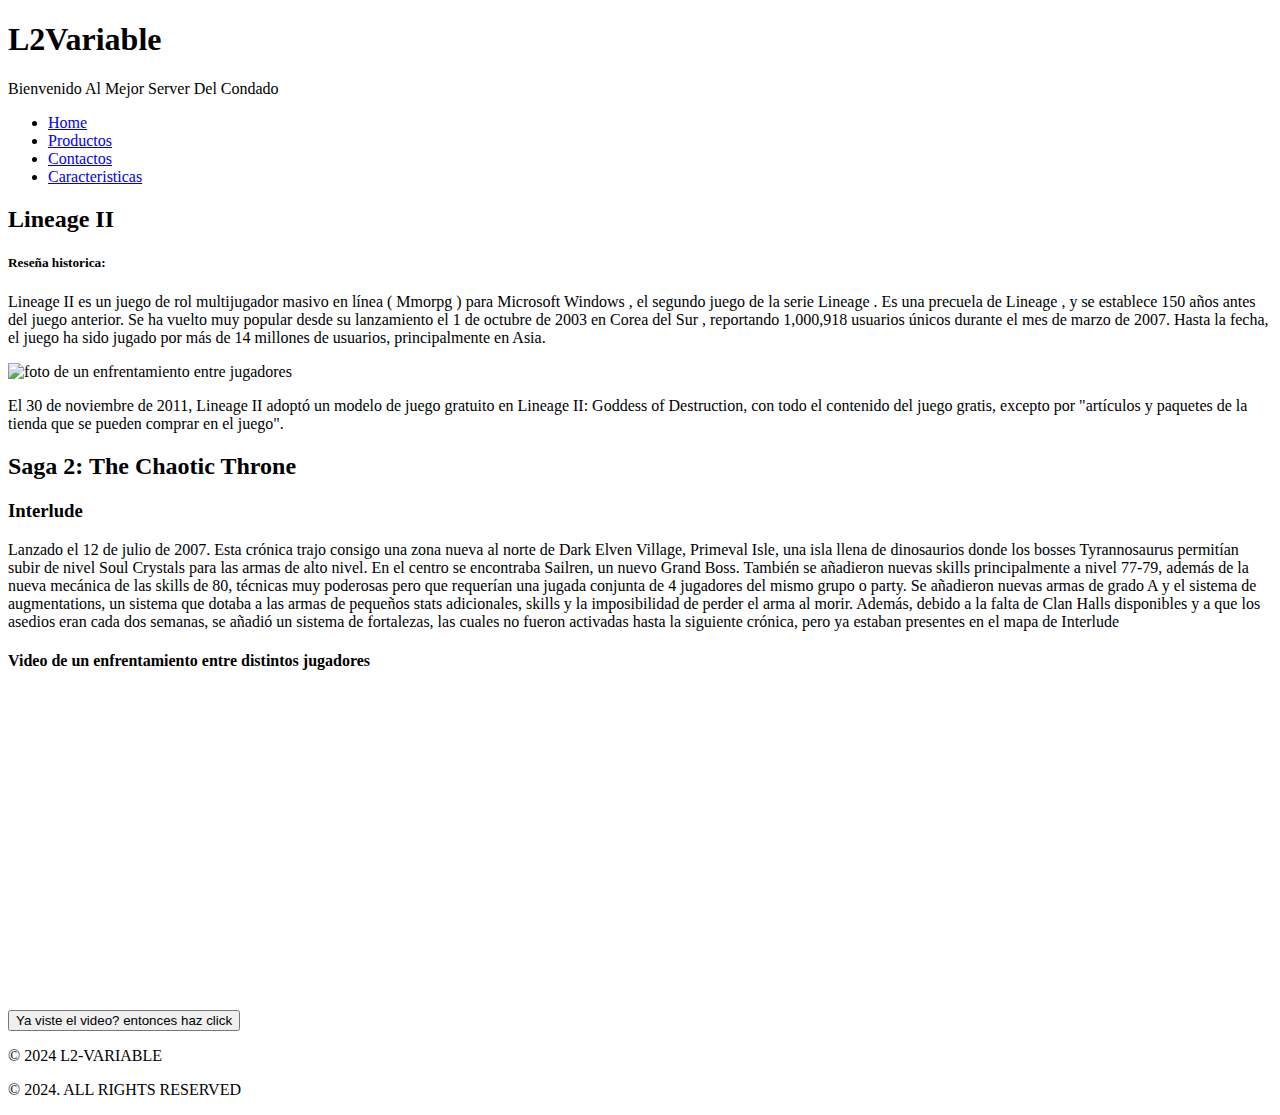
==== index.html @ 5590600d "Add files via upload" ====
<!DOCTYPE html>
<html lang="en">

<head>
    <meta charset="UTF-8">
    <meta name="viewport" content="width=device-width, initial-scale=1.0">
    <title>L2Variable</title>
    <link rel="stylesheet" type="text/css" href="Styles/home.css">
    <script src="/JS/script.js"></script>
</head>

<body>
    <h1 class="titulo">L2Variable</h1>
    <div id="banner">Bienvenido Al Mejor Server Del Condado</div>

    <nav class="barra">
        <ul>
            <li><a href="index.html" title="ir a Inicio">Home</a></li>
            <li><a href="product.html" title="Ir a Productos">Productos</a></li>
            <li><a href="contact.html" title="Ir a contactos">Contactos</a></li>
            <li><a href="about.html" title="Ir a Caracteristicas">Caracteristicas</a></li>
        </ul>

    </nav>
    <h2>Lineage II</h2>
    <h5>Reseña historica:</h5>
    <p>Lineage II es un juego de rol multijugador masivo en línea ( Mmorpg ) para Microsoft Windows , el segundo juego
        de la serie Lineage . Es una precuela de Lineage , y se establece 150 años antes del juego anterior. Se ha
        vuelto muy popular desde su lanzamiento el 1 de octubre de 2003 en Corea del Sur , reportando 1,000,918 usuarios
        únicos durante el mes de marzo de 2007. Hasta la fecha, el juego ha sido jugado por más de 14 millones de
        usuarios, principalmente en Asia.
    </p>
    <nav class="foto">
        <img src="Imagenes/agite.jpeg" alt="foto de un enfrentamiento entre jugadores">
    </nav>
    <p>El 30 de noviembre de 2011, Lineage II adoptó un modelo de juego gratuito en Lineage II: Goddess of Destruction,
        con todo el contenido del juego gratis, excepto por "artículos y paquetes de la tienda que se pueden comprar
        en el juego".</p>
    <h2>Saga 2: The Chaotic Throne</h2>
    <h3>Interlude</h3>
    <p>Lanzado el 12 de julio de 2007. Esta crónica trajo consigo una zona nueva al norte de Dark Elven Village,
        Primeval Isle, una isla llena de dinosaurios donde los bosses Tyrannosaurus permitían subir de nivel Soul
        Crystals para las armas de alto nivel. En el centro se encontraba Sailren, un nuevo Grand Boss.

        También se añadieron nuevas skills principalmente a nivel 77-79, además de la nueva mecánica de las skills de
        80, técnicas muy poderosas pero que requerían una jugada conjunta de 4 jugadores del mismo grupo o party.

        Se añadieron nuevas armas de grado A y el sistema de augmentations, un sistema que dotaba a las armas de
        pequeños stats adicionales, skills y la imposibilidad de perder el arma al morir.

        Además, debido a la falta de Clan Halls disponibles y a que los asedios eran cada dos semanas, se añadió un
        sistema de fortalezas, las cuales no fueron activadas hasta la siguiente crónica, pero ya estaban presentes en
        el mapa de Interlude</p>

    <h4>Video de un enfrentamiento entre distintos jugadores</h4>

    <nav class="video">
        <iframe width="700" height="315" src="https://www.youtube.com/embed/2VliXRPxHlU?si=WfeLjUIOBGz0pjMX"
            title="YouTube video player" frameborder="0"
            allow="accelerometer; autoplay; clipboard-write; encrypted-media; gyroscope; picture-in-picture; web-share"
            referrerpolicy="strict-origin-when-cross-origin" allowfullscreen>
        </iframe>
    </nav>


    <button id="boton1">Ya viste el video? entonces haz click</button>

    <footer>
        <p>© 2024 L2-VARIABLE</p>
        <p>© 2024. ALL RIGHTS RESERVED</p>
    </footer>
</body>

</html>
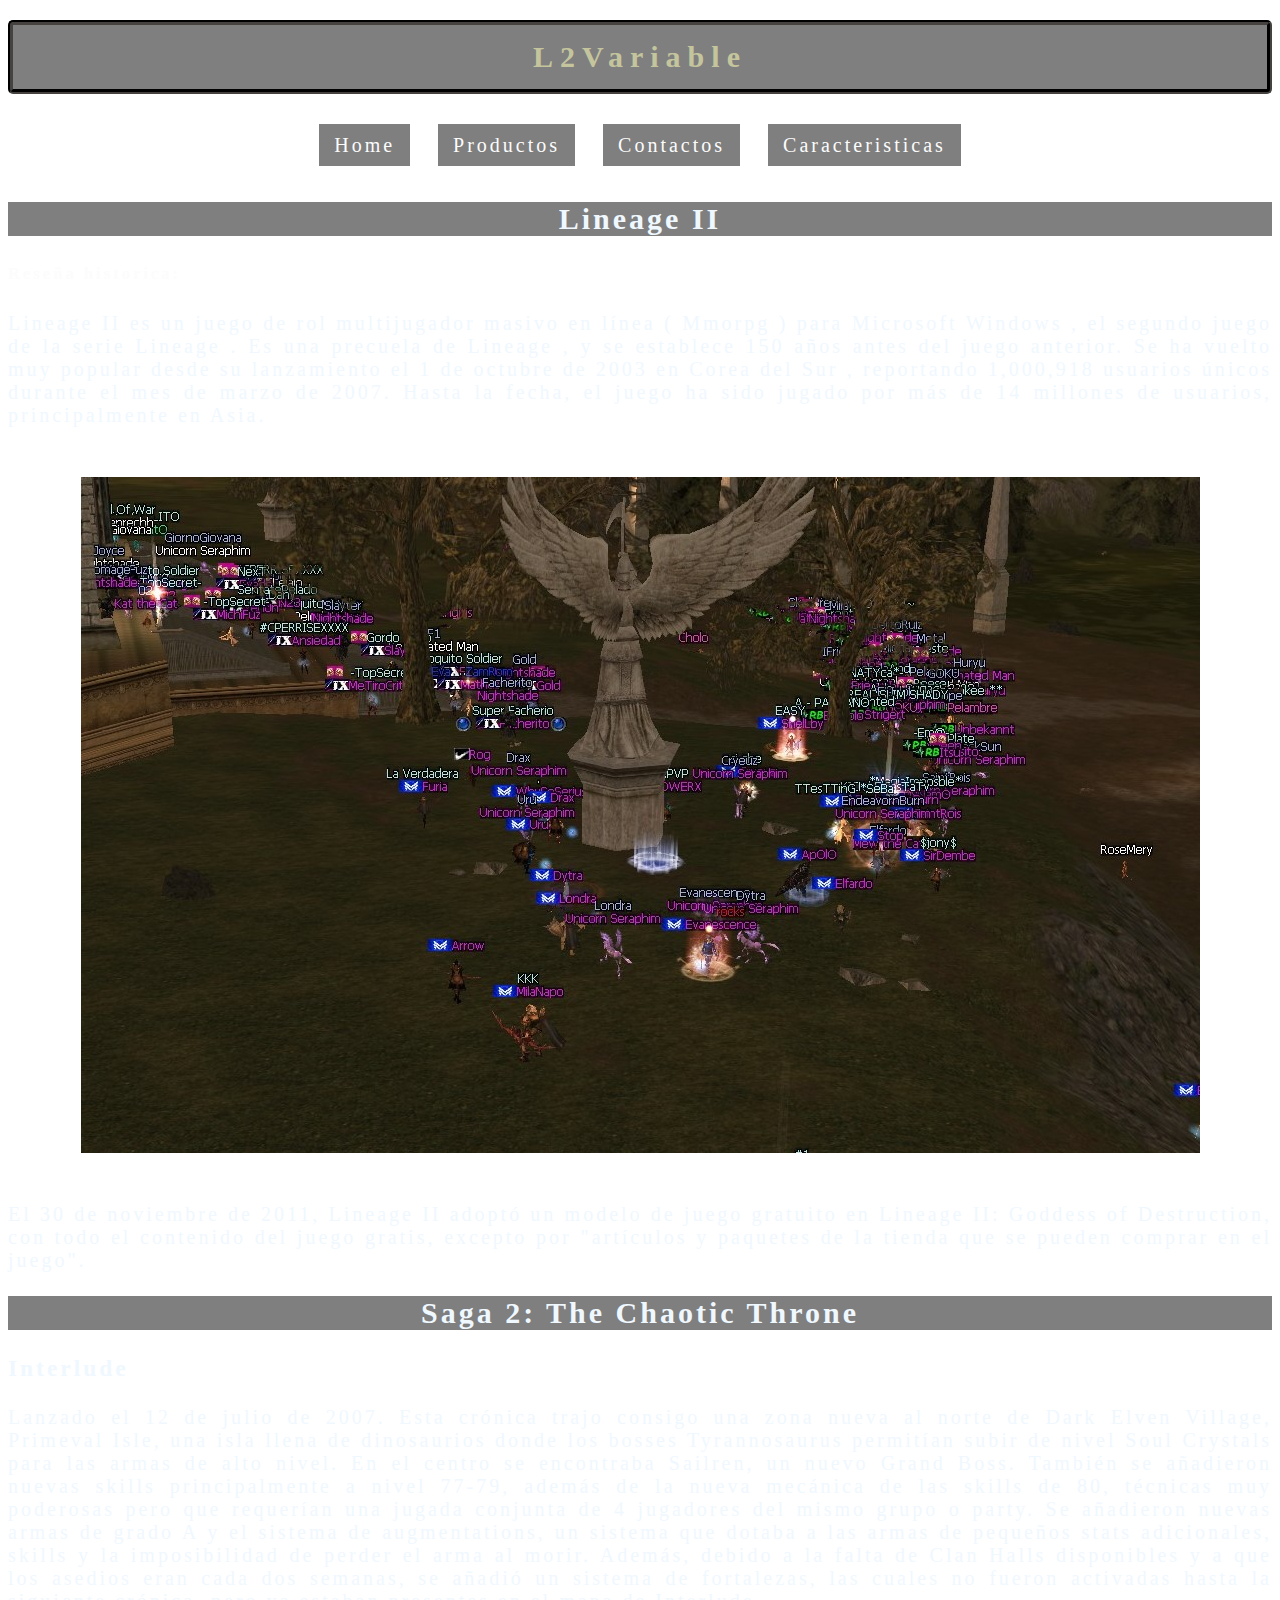
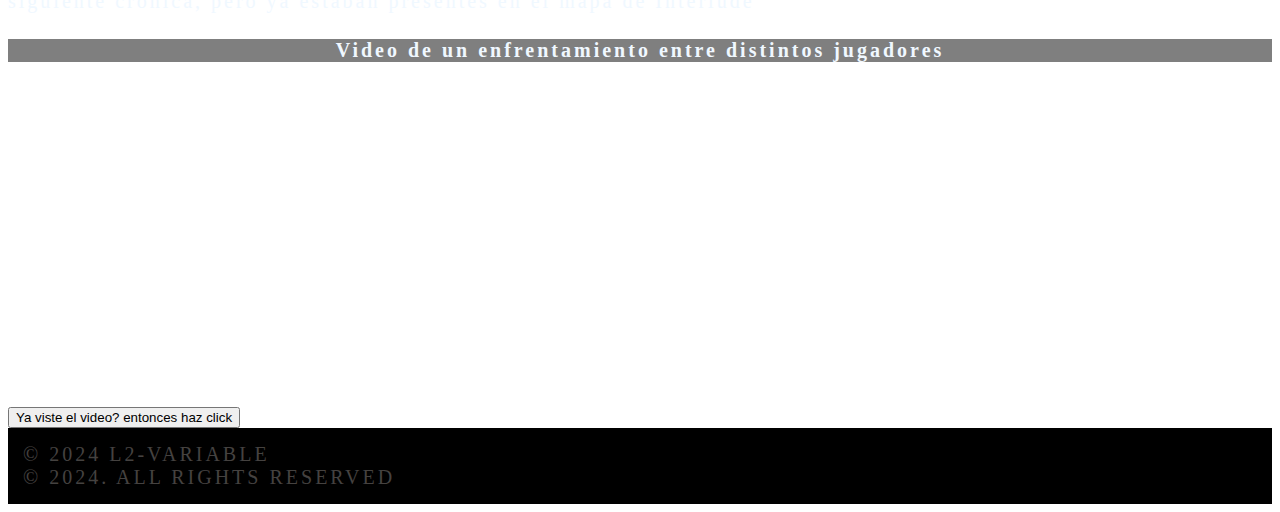
==== commit 6cc67a3d: "Initial commit" ====
--- a/index.html
+++ b/index.html
@@ -5,8 +5,8 @@
     <meta charset="UTF-8">
     <meta name="viewport" content="width=device-width, initial-scale=1.0">
     <title>L2Variable</title>
-    <link rel="stylesheet" type="text/css" href="Styles/home.css">
-    <script src="/JS/script.js"></script>
+    <link rel="stylesheet" type="text/css" href="styles/home.css">
+    <script src="/js/script.js"></script>
 </head>
 
 <body>
@@ -31,7 +31,7 @@
         usuarios, principalmente en Asia.
     </p>
     <nav class="foto">
-        <img src="Imagenes/agite.jpeg" alt="foto de un enfrentamiento entre jugadores">
+        <img src="imagenes/agite.jpeg" alt="foto de un enfrentamiento entre jugadores">
     </nav>
     <p>El 30 de noviembre de 2011, Lineage II adoptó un modelo de juego gratuito en Lineage II: Goddess of Destruction,
         con todo el contenido del juego gratis, excepto por "artículos y paquetes de la tienda que se pueden comprar
--- a/styles/home.css
+++ b/styles/home.css
@@ -0,0 +1,144 @@
+body {
+  font-family: "Bookman Old Style";
+  font-size: 20px;
+  background: transparent;
+  background-image: url("/Imagenes/l2.jpg");
+  background-repeat: no-repeat;
+  background-size: cover;
+  background-attachment: fixed;
+  letter-spacing: 3px;
+
+}
+
+.titulo {
+  color: #c5c59d;
+  display: flex;
+  font-size: 30px;
+  letter-spacing: 7px;
+  border: 5px groove#454240;
+  padding: 15px;
+  justify-content: center;
+  border-radius: 5px;
+  background-color: rgba(0, 0, 0, 0.5);
+
+}
+
+div {
+  color: aliceblue;
+
+}
+
+p {
+  color: aliceblue;
+  text-align: justify
+}
+
+.barra {
+  display: flex;
+  justify-content: space-around;
+  align-items: center;
+  box-sizing: border-box;
+
+
+  padding: 10px 0;
+  background: transparent;
+
+}
+
+.barra ul {
+  list-style: none;
+  margin: 0;
+  padding: 0;
+}
+
+.barra li {
+  display: inline-block;
+  margin: 10px;
+
+}
+
+.barra a {
+  text-decoration: none;
+  color: #fcfcfc;
+  padding: 10px 15px;
+  background-color: rgba(0, 0, 0, 0.5);
+}
+
+h2 {
+  color: aliceblue;
+  text-align: center;
+  background-color: rgba(0, 0, 0, 0.5);
+}
+
+h3 {
+  color: aliceblue;
+}
+
+h4 {
+  color: aliceblue;
+  text-align: center;
+  background-color: rgba(0, 0, 0, 0.5);
+}
+
+a {
+  color: #cec740;
+
+}
+
+.foto {
+  display: flex;
+  justify-content: space-around;
+  box-sizing: border-box;
+  margin: 10px;
+  padding: 10px 0;
+  background: transparent;
+
+}
+
+img {
+  display: flex;
+  justify-content: space-around;
+  box-sizing: border-box;
+  margin: 10px;
+  padding: 10px 0;
+  background: transparent;
+}
+
+.video {
+  display: flex;
+  justify-content: space-around;
+  box-sizing: border-box;
+}
+
+footer {
+  background-color: #000000;
+  padding: 15px;
+  text-align: center;
+}
+
+footer p {
+  margin: 0;
+  color: #454240;
+}
+
+#banner {
+  width: 250px;
+  height: 150px;
+  background-color: rgba(0, 0, 0, 0.5);
+  color: #fff;
+  text-align: center;
+  padding: 20px;
+  display: none;
+  position: fixed;
+  top: 20px;
+  left: 50%;
+  transform: translate(-50%);
+  z-index: 1000;
+}
+
+h5 {
+  color: #fcfcfc;
+}
+
+
+
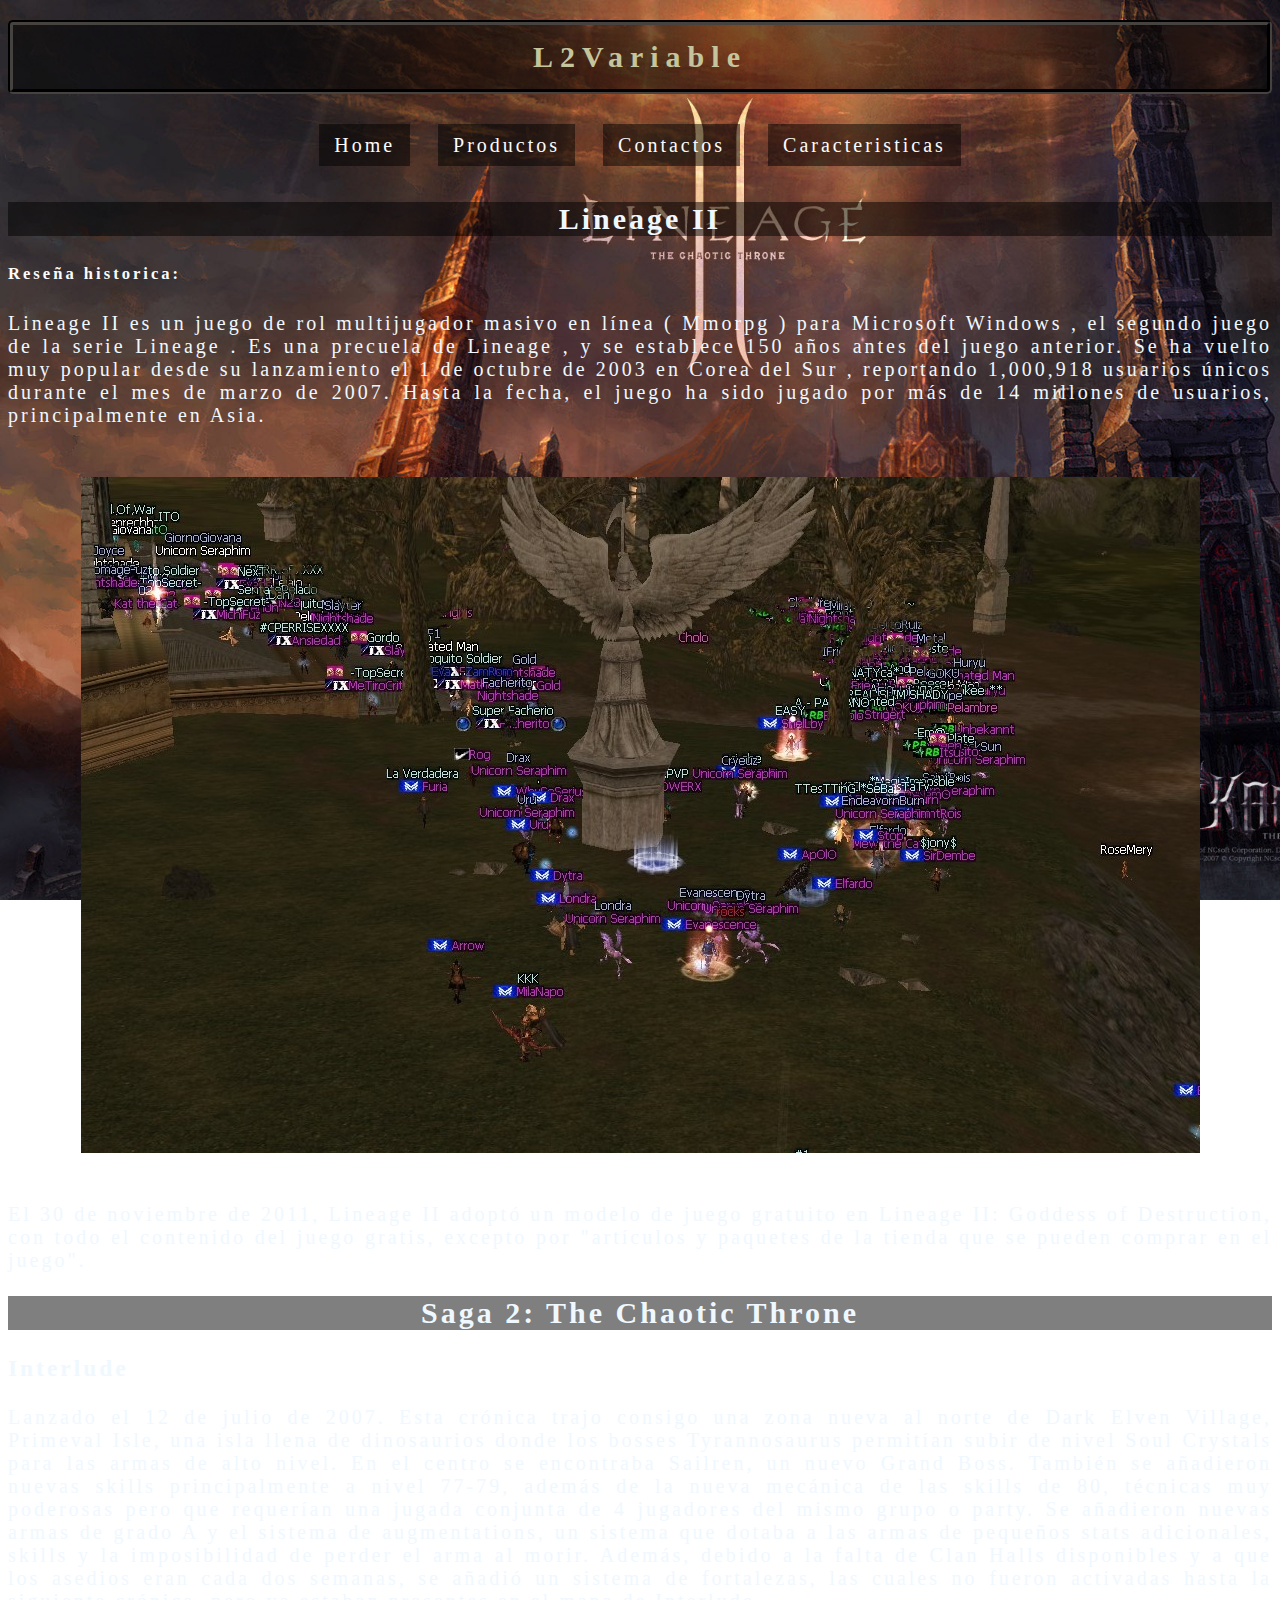
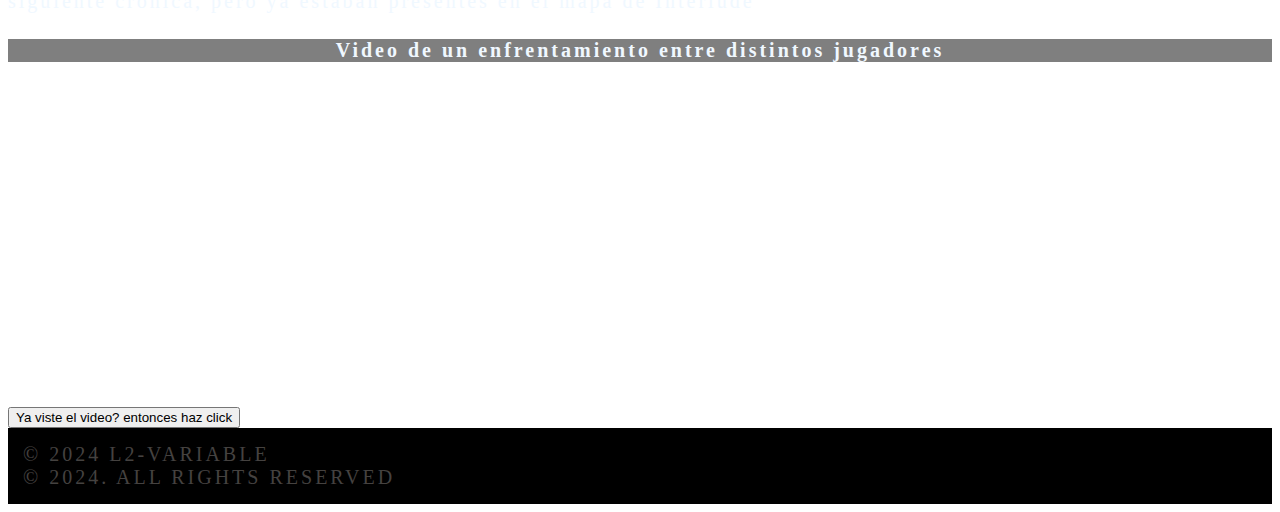
==== commit b129ea79: "Update index.html" ====
--- a/index.html
+++ b/index.html
@@ -6,7 +6,7 @@
     <meta name="viewport" content="width=device-width, initial-scale=1.0">
     <title>L2Variable</title>
     <link rel="stylesheet" type="text/css" href="styles/home.css">
-    <script src="/js/script.js"></script>
+    <script src="js/script.js"></script>
 </head>
 
 <body>
@@ -71,4 +71,4 @@
     </footer>
 </body>
 
-</html>+</html>
--- a/styles/home.css
+++ b/styles/home.css
@@ -2,7 +2,7 @@
   font-family: "Bookman Old Style";
   font-size: 20px;
   background: transparent;
-  background-image: url("/Imagenes/l2.jpg");
+  background-image: url("../imagenes/l2.jpg");
   background-repeat: no-repeat;
   background-size: cover;
   background-attachment: fixed;
